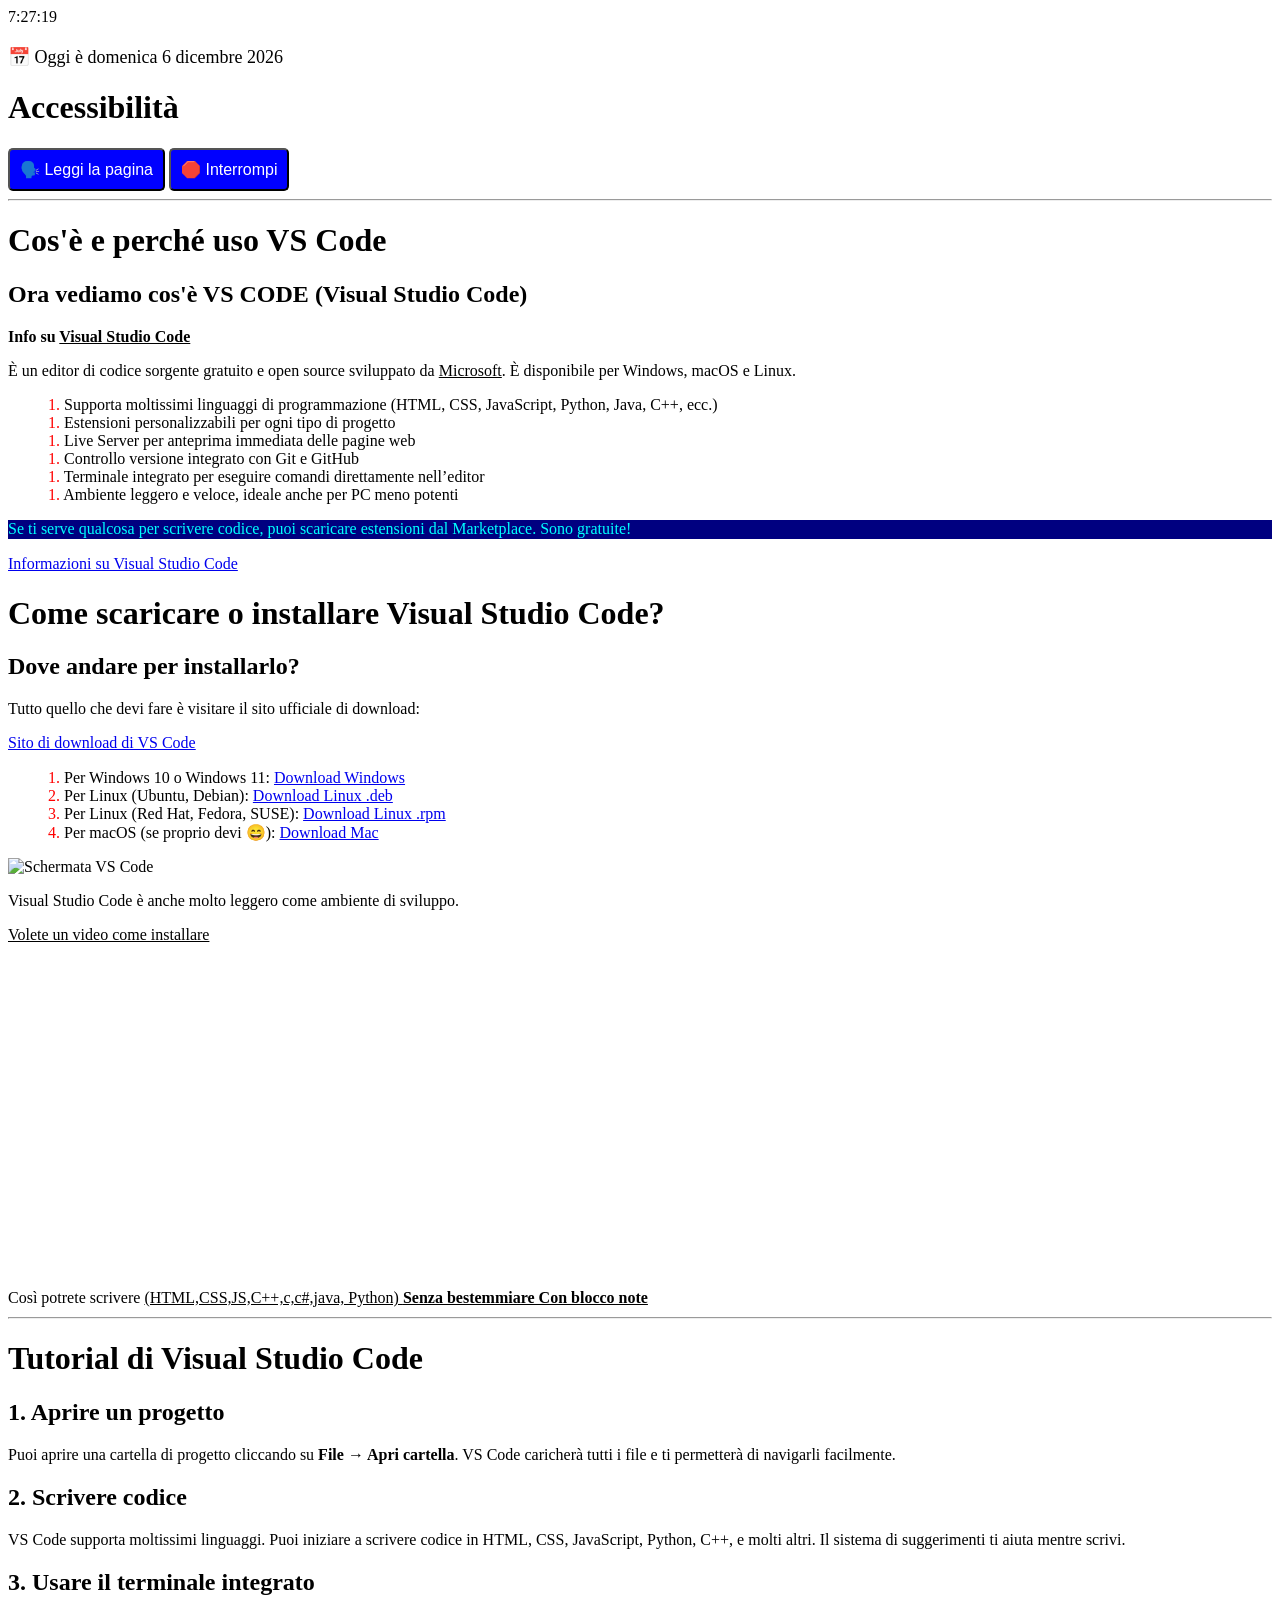
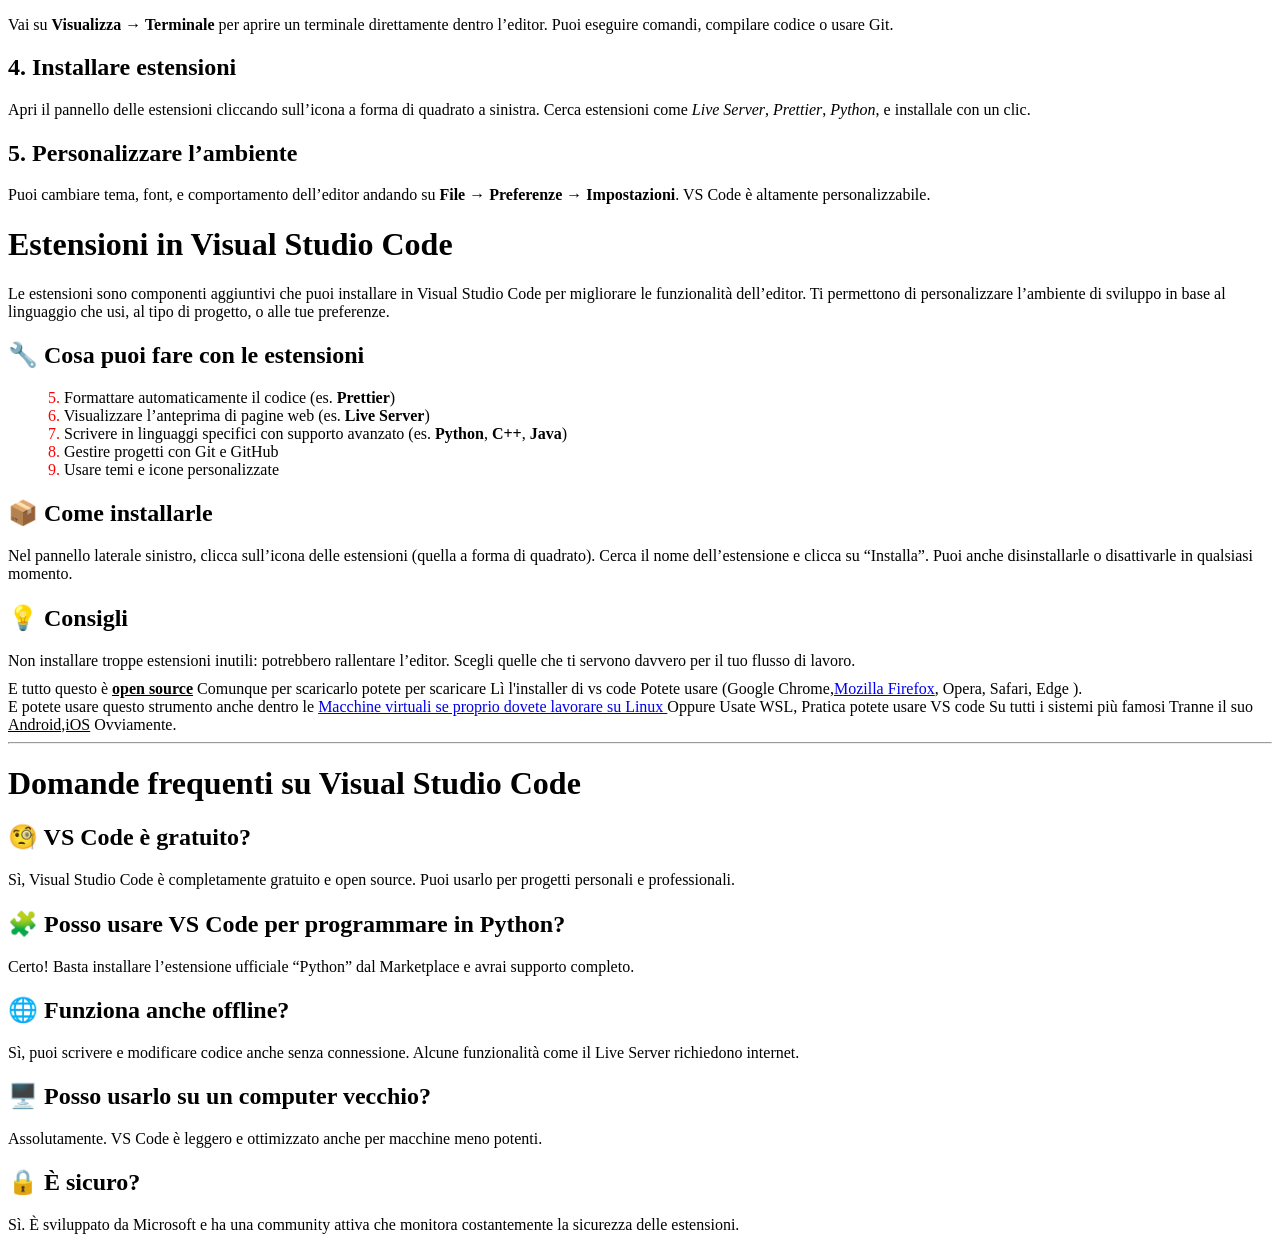
==== index.html @ b9f8a33d "Update and rename Vs code.html to index.html" ====
<!DOCTYPE html>
<html>
<head>
  <meta charset="UTF-8">
  <meta name="viewport" content="width=device-width, initial-scale=1.0">
  <title>Cos'è Visual Studio Code?</title>
  <script type="text/javascript">
    function startTime() {
      var today = new Date();
      var h = today.getHours();
      var m = today.getMinutes();       
      var s = today.getSeconds();
      m = checkTime(m);
      s = checkTime(s);
      document.getElementById('txt').innerHTML = h + ":" + m + ":" + s;
      setTimeout(startTime, 500);
    }

    function checkTime(i) {
      if (i < 10) {
        i = "0" + i;
      }
      return i;
    }
  </script>
  <script>
  function mostraDataSeparata() {
  const oggi = new Date();
  const opzioni = { weekday: 'long', year: 'numeric', month: 'long', day: 'numeric' };
  const dataFormattata = oggi.toLocaleDateString('it-IT', opzioni);
  document.getElementById("dataOggi").innerHTML = "📅 Oggi è " + dataFormattata;
}

</script>


  <style>
    @page { size: 21cm 29.7cm; margin: 2cm }
    p { margin-bottom: 0.25cm; line-height: 115%; background: transparent }
    pre { background: transparent }
    pre.western { font-family: "Courier New", monospace; font-size: 10pt }
    pre.cjk { font-family: "NSimSun", monospace; font-size: 10pt }
    pre.ctl { font-family: "Courier New", monospace; font-size: 10pt }

    a:visited {
      color: blue;
    }

    ol {
      counter-reset: item;
    }
    li {
      display: block;
    }
    li:before {
      content: counter(item) ". ";
      counter-increment: item;
      color: red;
    }

    button {
      background-color: blue;
      color: white;
      padding: 10px;
      border-radius: 5px;
      font-size: 16px;
    }
  </style>
  
</head>
<body onload="startTime(); mostraDataSeparata()">

  <div id="txt"></div>

  <div id="dataOggi" style="font-size: 18px; margin-top: 20px;"></div>

  <h1>Accessibilità</h1>
  <button onclick="readPage()">🗣️ Leggi la pagina</button>
  <button onclick="stopReading()">🛑 Interrompi</button>
  <hr>

  <script>
    let utterance;

    function readPage() {
      const text = document.body.innerText;
      utterance = new SpeechSynthesisUtterance(text);
      utterance.lang = "it-IT";
      utterance.rate = 1;
      utterance.pitch = 1;
      utterance.volume = 1;
      speechSynthesis.speak(utterance);
    }

    function stopReading() {
      speechSynthesis.cancel();
    }
  </script>

  <h1>Cos'è e perché uso VS Code</h1>
  <h2>Ora vediamo cos'è VS CODE (Visual Studio Code)</h2>

  <p><b>Info su <u>Visual Studio Code</u></b></p>
  <p>È un editor di codice sorgente gratuito e open source sviluppato da <u>Microsoft</u>. È disponibile per Windows, macOS e Linux.</p>

  <ul>
    <li>Supporta moltissimi linguaggi di programmazione (HTML, CSS, JavaScript, Python, Java, C++, ecc.)</li>
    <li>Estensioni personalizzabili per ogni tipo di progetto</li>
    <li>Live Server per anteprima immediata delle pagine web</li>
    <li>Controllo versione integrato con Git e GitHub</li>
    <li>Terminale integrato per eseguire comandi direttamente nell’editor</li>
    <li>Ambiente leggero e veloce, ideale anche per PC meno potenti</li>
  </ul>

  <p style="background-color: navy;color:aqua"
  >Se ti serve qualcosa per scrivere codice, puoi scaricare estensioni dal Marketplace. Sono gratuite!</p>
<p>
    <a href="https://it.wikipedia.org/wiki/Visual_Studio_Code"> Informazioni su Visual Studio Code </a>
</p>
  <h1>Come scaricare o installare Visual Studio Code?</h1>
  <h2>Dove andare per installarlo?</h2>
  <p>Tutto quello che devi fare è visitare il sito ufficiale di download:</p>
  <p><a href=
    "https://code.visualstudio.com/download">
    Sito di download di VS Code</a></p>

  <ol>
    <li>Per Windows 10 o Windows 11: <a href=
        "https://code.visualstudio.com/docs/?dv=win64user">
        Download Windows</a></li>
    <li>Per Linux (Ubuntu, Debian): <a href="https://code.visualstudio.com/docs/?dv=linux64_deb">
        Download Linux .deb</a></li>
    <li>Per Linux (Red Hat, Fedora, SUSE): <a href="https://code.visualstudio.com/docs/?dv=linux64_rpm">Download Linux .rpm</a></li>
    <li>
        Per macOS (se proprio devi 😄): <a href=
        "https://code.visualstudio.com/docs/?dv=osx">
        Download Mac</a></li>
  </ol>

  <div>
    <img src
    ="https://upload.wikimedia.org/wikipedia/commons/e/e9/VS_Code_%28Insiders%29.png" width="500"
     alt=
     "Schermata VS Code">
  </div>

  <p>Visual Studio Code è anche molto leggero come ambiente di sviluppo.</p>
 <p>
    <u>Volete un video come installare </u>
    </p>
    <div>
 <iframe
  width="560" 
  height="315" 

  src=
  "https://www.youtube.com/embed/mbPJhjp61Ck?si=0v4fCq2sOPfiI3Kz" 
  title="YouTube video player"
   frameborder="0"
    allow="accelerometer; autoplay; clipboard-write; encrypted-media; gyroscope; picture-in-picture; web-share" referrerpolicy
    ="strict-origin-when-cross-origin" 
    allowfullscreen>
</iframe>
</div>
<p>
    Così potrete scrivere <u>(HTML,CSS,JS,C++,c,c#,java, Python) <b>Senza bestemmiare  Con blocco note</b></u>

</p>
<hr>
  <h1> Tutorial di Visual Studio Code</h1>  
<h2>1. Aprire un progetto</h2>
<p>Puoi aprire una cartella di progetto cliccando su <b>File → Apri cartella</b>. VS Code caricherà tutti i file e ti permetterà di navigarli facilmente.</p>

<h2>2. Scrivere codice</h2>
<p>VS Code supporta moltissimi linguaggi. Puoi iniziare a scrivere codice in HTML, CSS, JavaScript, Python, C++, e molti altri. Il sistema di suggerimenti ti aiuta mentre scrivi.</p>

<h2>3. Usare il terminale integrato</h2>
<p>Vai su <b>Visualizza → Terminale</b> per aprire un terminale direttamente dentro l’editor. Puoi eseguire comandi, compilare codice o usare Git.</p>

<h2>4. Installare estensioni</h2>
<p>Apri il pannello delle estensioni cliccando sull’icona a forma di quadrato a sinistra. Cerca estensioni come <i>Live Server</i>, <i>Prettier</i>, <i>Python</i>, e installale con un clic.</p>

<h2>5. Personalizzare l’ambiente</h2>
<p>Puoi cambiare tema, font, e comportamento dell’editor andando su <b>File → Preferenze → Impostazioni</b>. VS Code è altamente personalizzabile.</p>
<h1>Estensioni in Visual Studio Code</h1>

<p>Le estensioni sono componenti aggiuntivi che puoi installare in Visual Studio Code per migliorare le funzionalità dell’editor. Ti permettono di personalizzare l’ambiente di sviluppo in base al linguaggio che usi, al tipo di progetto, o alle tue preferenze.</p>

<h2>🔧 Cosa puoi fare con le estensioni</h2>
<ul>
  <li>Formattare automaticamente il codice (es. <b>Prettier</b>)</li>
  <li>Visualizzare l’anteprima di pagine web (es. <b>Live Server</b>)</li>
  <li>Scrivere in linguaggi specifici con supporto avanzato (es. <b>Python</b>, <b>C++</b>, <b>Java</b>)</li>
  <li>Gestire progetti con Git e GitHub</li>
  <li>Usare temi e icone personalizzate</li>
</ul>

<h2>📦 Come installarle</h2>
<p>Nel pannello laterale sinistro, clicca sull’icona delle estensioni (quella a forma di quadrato). Cerca il nome dell’estensione e clicca su “Installa”. Puoi anche disinstallarle o disattivarle in qualsiasi momento.</p>

<h2>💡 Consigli</h2>
<p>Non installare troppe estensioni inutili: potrebbero rallentare l’editor. Scegli quelle che ti servono davvero per il tuo flusso di lavoro.</p>
E tutto questo è <b><u>open source</u></b>
Comunque per scaricarlo potete per scaricare  Lì l'installer di vs code Potete usare (Google Chrome,<a href="https://saffdds.github.io/wedd/">Mozilla Firefox</a>, Opera, Safari, Edge
).
<br>
E potete usare questo strumento anche dentro le <a href="https://saffdds.github.io/html-vm/"> Macchine virtuali se proprio dovete lavorare su Linux </a> Oppure Usate  WSL, Pratica potete usare  VS code  Su tutti i sistemi più famosi Tranne il suo <u>Android,iOS</u>
Ovviamente.
<hr>
<h1>Domande frequenti su Visual Studio Code</h1>

<h2>🧐 VS Code è gratuito?</h2>
<p>Sì, Visual Studio Code è completamente gratuito e open source. Puoi usarlo per progetti personali e professionali.</p>

<h2>🧩 Posso usare VS Code per programmare in Python?</h2>
<p>Certo! Basta installare l’estensione ufficiale “Python” dal Marketplace e avrai supporto completo.</p>

<h2>🌐 Funziona anche offline?</h2>
<p>Sì, puoi scrivere e modificare codice anche senza connessione. Alcune funzionalità come il Live Server richiedono internet.</p>

<h2>🖥️ Posso usarlo su un computer vecchio?</h2>
<p>Assolutamente. VS Code è leggero e ottimizzato anche per macchine meno potenti.</p>

<h2>🔒 È sicuro?</h2>
<p>Sì. È sviluppato da Microsoft e ha una community attiva che monitora costantemente la sicurezza delle estensioni.</p>

</body>
</html>
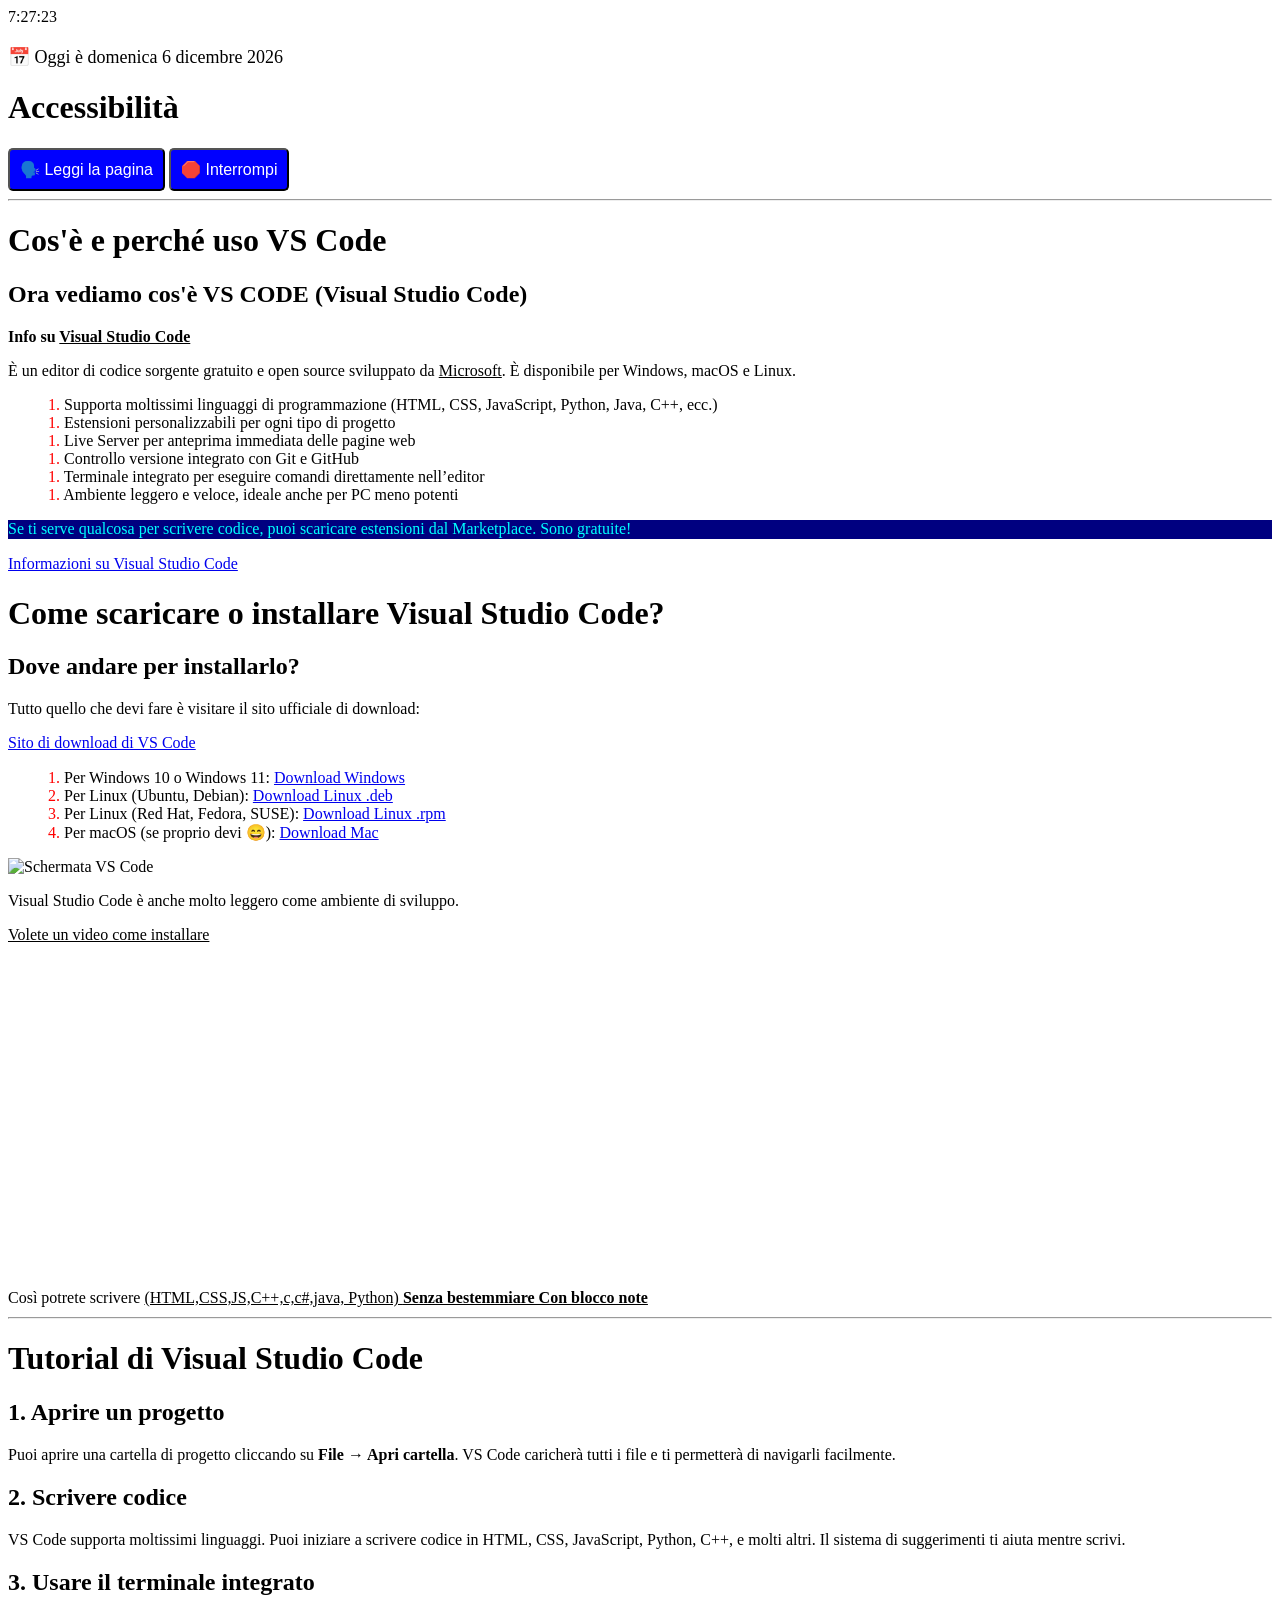
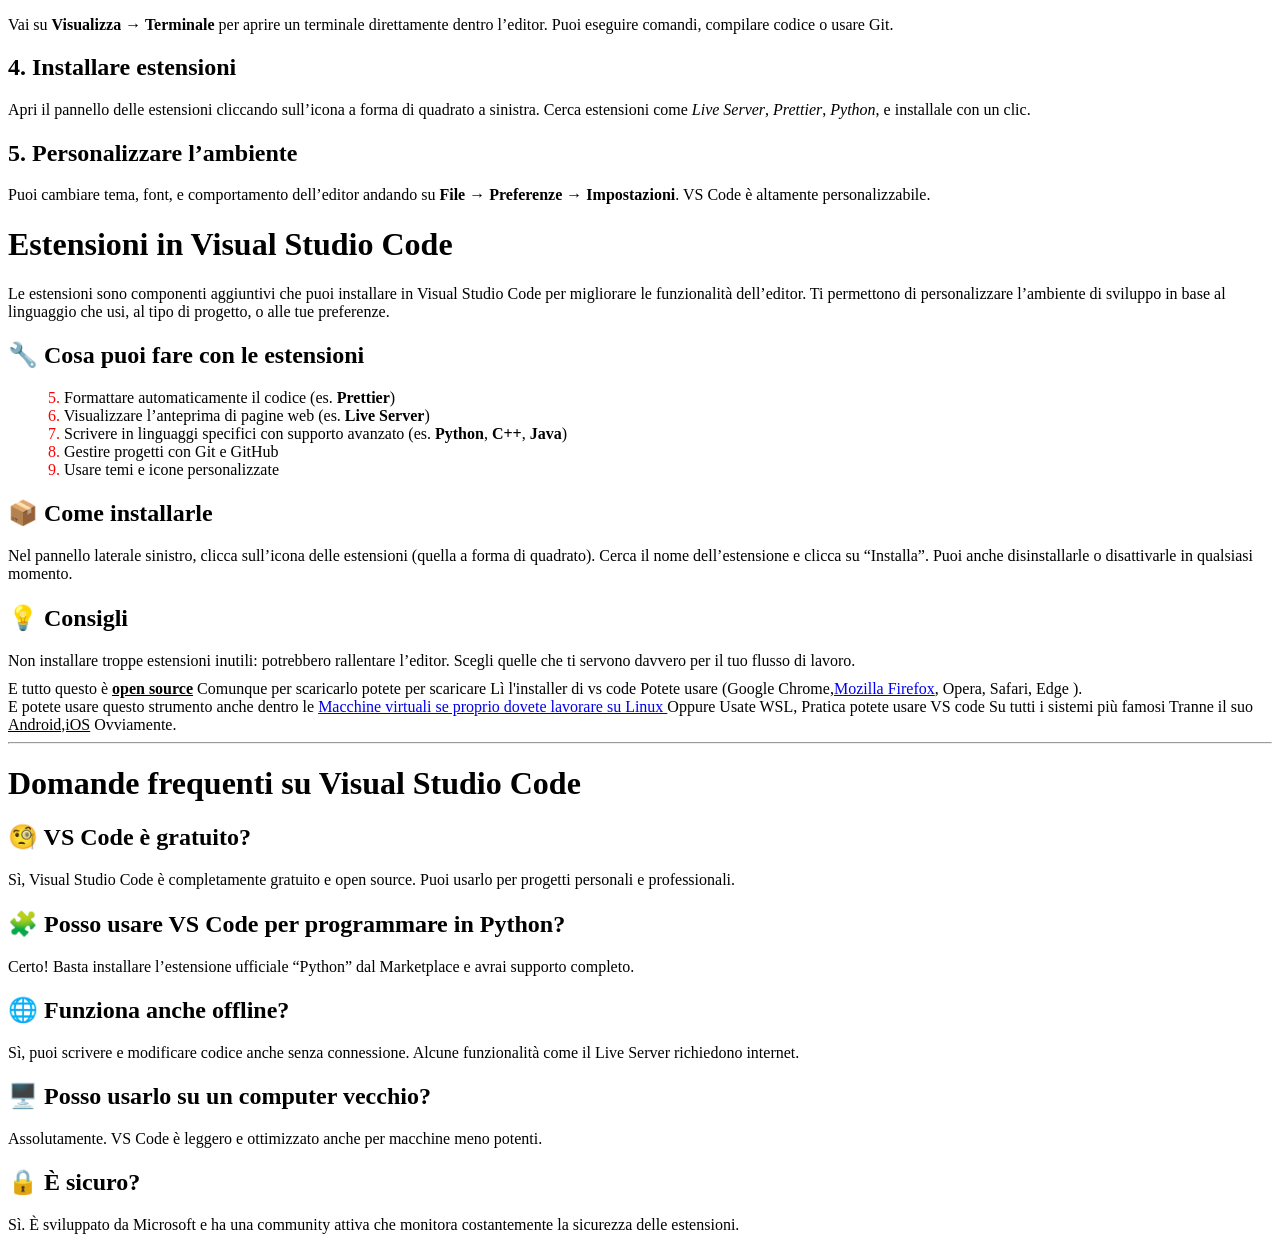
==== commit a0b03de3: "Add files via upload" ====
--- a/index.html
+++ b/index.html
@@ -4,69 +4,8 @@
   <meta charset="UTF-8">
   <meta name="viewport" content="width=device-width, initial-scale=1.0">
   <title>Cos'è Visual Studio Code?</title>
-  <script type="text/javascript">
-    function startTime() {
-      var today = new Date();
-      var h = today.getHours();
-      var m = today.getMinutes();       
-      var s = today.getSeconds();
-      m = checkTime(m);
-      s = checkTime(s);
-      document.getElementById('txt').innerHTML = h + ":" + m + ":" + s;
-      setTimeout(startTime, 500);
-    }
-
-    function checkTime(i) {
-      if (i < 10) {
-        i = "0" + i;
-      }
-      return i;
-    }
-  </script>
-  <script>
-  function mostraDataSeparata() {
-  const oggi = new Date();
-  const opzioni = { weekday: 'long', year: 'numeric', month: 'long', day: 'numeric' };
-  const dataFormattata = oggi.toLocaleDateString('it-IT', opzioni);
-  document.getElementById("dataOggi").innerHTML = "📅 Oggi è " + dataFormattata;
-}
-
-</script>
-
-
-  <style>
-    @page { size: 21cm 29.7cm; margin: 2cm }
-    p { margin-bottom: 0.25cm; line-height: 115%; background: transparent }
-    pre { background: transparent }
-    pre.western { font-family: "Courier New", monospace; font-size: 10pt }
-    pre.cjk { font-family: "NSimSun", monospace; font-size: 10pt }
-    pre.ctl { font-family: "Courier New", monospace; font-size: 10pt }
-
-    a:visited {
-      color: blue;
-    }
-
-    ol {
-      counter-reset: item;
-    }
-    li {
-      display: block;
-    }
-    li:before {
-      content: counter(item) ". ";
-      counter-increment: item;
-      color: red;
-    }
-
-    button {
-      background-color: blue;
-      color: white;
-      padding: 10px;
-      border-radius: 5px;
-      font-size: 16px;
-    }
-  </style>
-  
+  <script src="script.js"></script>
+<link rel="stylesheet" href="style.css">
 </head>
 <body onload="startTime(); mostraDataSeparata()">
 
@@ -78,25 +17,6 @@
   <button onclick="readPage()">🗣️ Leggi la pagina</button>
   <button onclick="stopReading()">🛑 Interrompi</button>
   <hr>
-
-  <script>
-    let utterance;
-
-    function readPage() {
-      const text = document.body.innerText;
-      utterance = new SpeechSynthesisUtterance(text);
-      utterance.lang = "it-IT";
-      utterance.rate = 1;
-      utterance.pitch = 1;
-      utterance.volume = 1;
-      speechSynthesis.speak(utterance);
-    }
-
-    function stopReading() {
-      speechSynthesis.cancel();
-    }
-  </script>
-
   <h1>Cos'è e perché uso VS Code</h1>
   <h2>Ora vediamo cos'è VS CODE (Visual Studio Code)</h2>
 
--- a/style.css
+++ b/style.css
@@ -0,0 +1,30 @@
+@page { size: 21cm 29.7cm; margin: 2cm }
+p { margin-bottom: 0.25cm; line-height: 115%; background: transparent }
+pre { background: transparent }
+pre.western { font-family: "Courier New", monospace; font-size: 10pt }
+pre.cjk { font-family: "NSimSun", monospace; font-size: 10pt }
+pre.ctl { font-family: "Courier New", monospace; font-size: 10pt }
+
+a:visited {
+  color: blue;
+}
+
+ol {
+  counter-reset: item;
+}
+li {
+  display: block;
+}
+li:before {
+  content: counter(item) ". ";
+  counter-increment: item;
+  color: red;
+}
+
+button {
+  background-color: blue;
+  color: white;
+  padding: 10px;
+  border-radius: 5px;
+  font-size: 16px;
+}
